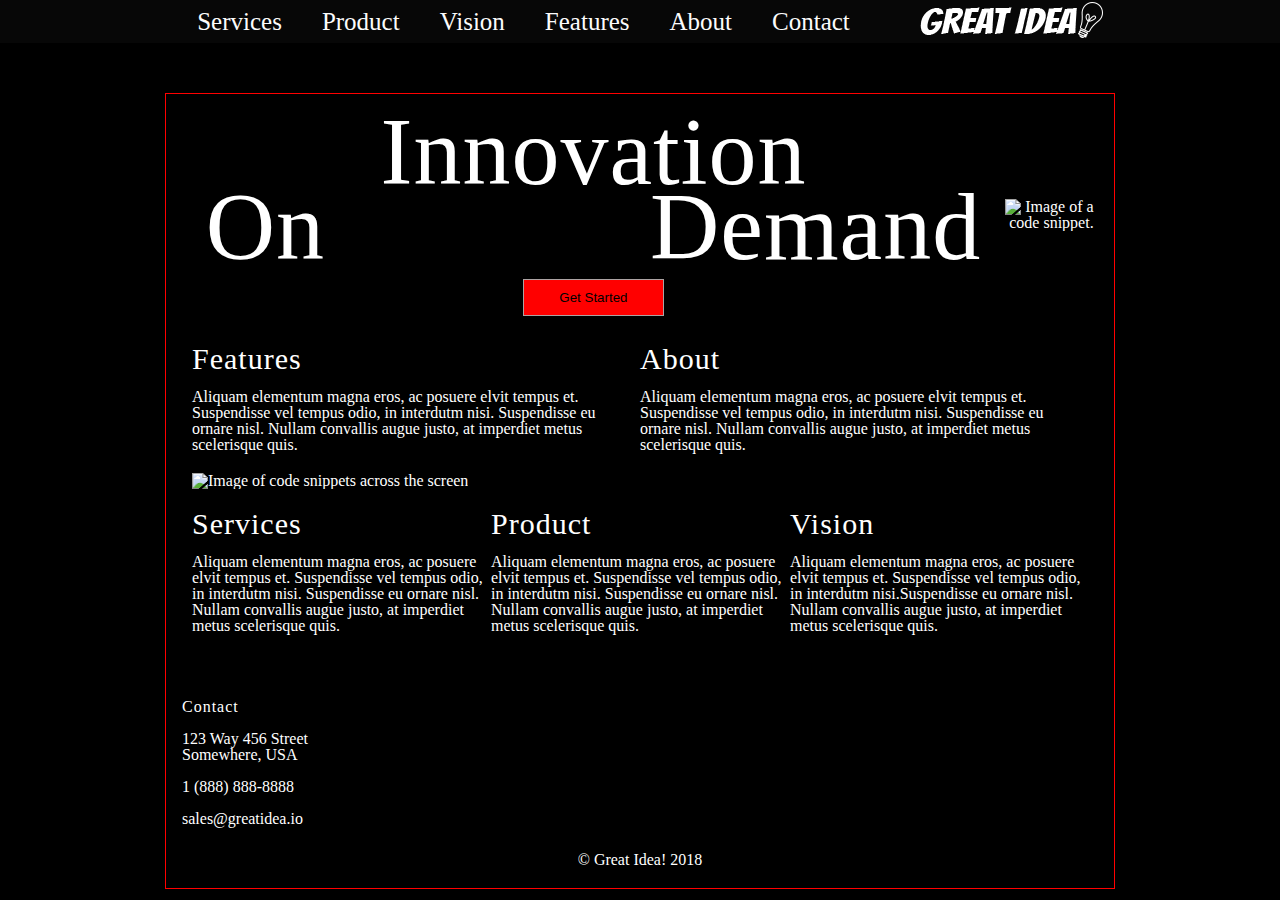
==== index.html @ e689b6d3 "Old HTML An CSS With Responsive @media" ====
<!doctype html>

<html lang="en">
<head>
  <meta charset="utf-8">
  <title>Great Idea - Responsive I</title>

  <link href="https://fonts.googleapis.com/css?family=Bangers|Titillium+Web" rel="stylesheet">
  <link rel="stylesheet" href="css/index.css">

</head>

<body>
<!-- Use past code you created here for Great Idea Web Page or past solution for Great Idea Web Page HTML here! -->
<div class="navigation">
  <header>
    <nav>
      <a href="services.html">Services</a>
      <a href="">Product</a>
      <a href="">Vision</a>
      <a href="">Features</a>
      <a href="">About</a>
      <a href="">Contact</a>
    </nav>
    <div class="logo-container">
        <a href='#'><img class="logo" src="img/logo2.png" alt="Great Idea! Company logo."></a>
      </div>
    </header>
  </div>
  <div class="container">
    <article class="main-article">
      <section>
        <h1>Innovation On Demand</h1>
        <button>Get Started</button>
      </section>
      <section id='push-down'>
        <img src="img/header-img.png" alt="Image of a code snippet.">
      </section>
    </article>
    <hr>
          
    <article class='content-article'>
        <div class="first-section">
            <section>
              <h2>Features</h2>
              <p>Aliquam elementum magna eros, ac posuere elvit tempus et. Suspendisse vel tempus odio, in interdutm nisi.
                Suspendisse eu ornare nisl. Nullam convallis augue justo, at imperdiet metus scelerisque quis.
              </p>
            </section>
            <section>
              <h2>About</h2>
              <p>Aliquam elementum magna eros, ac posuere elvit tempus et. Suspendisse vel tempus odio, in interdutm nisi.
                Suspendisse eu ornare nisl. Nullam convallis augue justo, at imperdiet metus scelerisque quis.</p>
            </section>
          </div>

          <img class="middle-img" src="img/mid-page-accent.jpg" alt="Image of code snippets across the screen">

          <div class="second-section">
              <section>
                <h2>Services</h2>
                <p>Aliquam elementum magna eros, ac posuere elvit tempus et. Suspendisse vel tempus odio, in interdutm nisi.
                  Suspendisse eu ornare nisl. Nullam convallis augue justo, at imperdiet metus scelerisque quis.</p>
              </section>
      
              <section>
                <h2>Product</h2>
                <p>Aliquam elementum magna eros, ac posuere elvit tempus et. Suspendisse vel tempus odio, in interdutm nisi.
                  Suspendisse eu ornare nisl. Nullam convallis augue justo, at imperdiet metus scelerisque quis.</p>
              </section>
              <section>
                <h2>Vision</h2>
                <p>Aliquam elementum magna eros, ac posuere elvit tempus et. Suspendisse vel tempus odio, in interdutm
                  nisi.Suspendisse eu ornare nisl. Nullam convallis augue justo, at imperdiet metus scelerisque quis.</p>
              </section>
            </div>
          </article>

          <footer>
              <address>
                <h3>Contact</h3>
                <br>
                123 Way 456 Street
                <br>
                Somewhere, USA
                <br><br>
                1 (888) 888-8888
                <br><br>
                sales@greatidea.io
              </address>
              <p>&copy; Great Idea! 2018</p>
            </footer>



</body>
</html>
---- css/index.css ----
/* Use your own code or past solution for Great Idea Web Page CSS here! */

/* http://meyerweb.com/eric/tools/css/reset/ 
   v2.0 | 20110126
   License: none (public domain)
*/
html, body, div, span, applet, object, iframe,
h1, h2, h3, h4, h5, h6, p, blockquote, pre,
a, abbr, acronym, address, big, cite, code,
del, dfn, em, img, ins, kbd, q, s, samp,
small, strike, strong, sub, sup, tt, var,
b, u, i, center,
dl, dt, dd, ol, ul, li,
fieldset, form, label, legend,
table, caption, tbody, tfoot, thead, tr, th, td,
article, aside, canvas, details, embed, 
figure, figcaption, footer, header, hgroup, 
menu, nav, output, ruby, section, summary,
time, mark, audio, video {
	margin: 0;
	padding: 0;
	border: 0;
	font-size: 100%;
	font: inherit;
	vertical-align: baseline;
}
/* HTML5 display-role reset for older browsers */
article, aside, details, figcaption, figure, 
footer, header, hgroup, menu, nav, section {
	display: block;
}
body {
	line-height: 1;
}
ol, ul {
	list-style: none;
}
blockquote, q {
	quotes: none;
}
blockquote:before, blockquote:after,
q:before, q:after {
	content: '';
	content: none;
}
table {
	border-collapse: collapse;
	border-spacing: 0;
}
/* Set every element's box-sizing to border-box */
* {
    box-sizing: border-box;
}
html, body {
    height: 100%;
	font-family: 'Righteous', cursive;
	color:white
}
h1, h2, h3, h4, h5 {
	font-family:'Permanent Marker', cursive;
    letter-spacing: 1px;
	margin-bottom: 15px;
	color:white
}
body {background-color: rgb(0, 0, 0);}
/* Copy and paste your work from yesterday here and start to refactor into flexbox */ 
.container{
	width: 950px;
	margin: 0 auto;
}
hr{
	width: 100%;
	border: 1px solid black;
}

/* Navigation styling */
.navigation header{
    display:flex;
	margin-bottom: 50px;
	padding: 2px;
	background-color:rgb(7, 7, 7);
	justify-content: center;
	align-items: center;
}
nav{
	display: flex;
	margin-right: 50px;
}
nav a{
	text-decoration: none;
	color: rgb(252, 252, 252);
	font-size: 25px;
	margin-left: 20px; 
	margin-right: 20px;
	transition: 0.10s;
}
nav a:hover{
	color:rgb(148, 148, 148);
	border-bottom: 1px solid rgba(0, 0, 0, 0.445);
	transition: 0.0s;
}
.main-article{
	display: flex;
	justify-content: center;
	align-items: center;
}
.main-article section{
	text-align: center;
}
.main-article h1{
	font-size: 6.0em;
	word-spacing: 300px;
	line-height: 75px;
}
.main-article button{
	padding: 10px 35px;
	background-color: rgb(255, 0, 0);
	border: 1px solid rgb(172, 163, 163);
}
.main-article button:hover{
	background-color: rgb(173, 173, 173);
	color: black;
	transition: 0.5s;
}
	/* Main Con */
		
	.first-section{ 
		display:flex;
		justify-content: center;
		padding: 10px;
	}
.first-section h2{
	font-size: 30px;
}
.content-article img{
	padding: 10px;
}
.second-section{
	display:flex;
	justify-content: space-between;
	padding: 10px;
}
.second-section h2{
	font-size:30px;
}
footer h3{
	margin: 55px 0 0 0;
}
footer p{
	text-align: center;
	margin-top: 25px;
}

/* Responsive */
.container {
    max-width: auto;
    margin: 0 auto;
    border: 1px solid red;
    padding: 20px 1.25%;
  }
  
  @media(max-width: 500px) {
    .container {
      background: gray;
    }
  
    .container header nav {
      display: flex;
      flex-direction: column;
    }
  
    .container header nav a {
      margin-bottom: 20px;
    }
  }
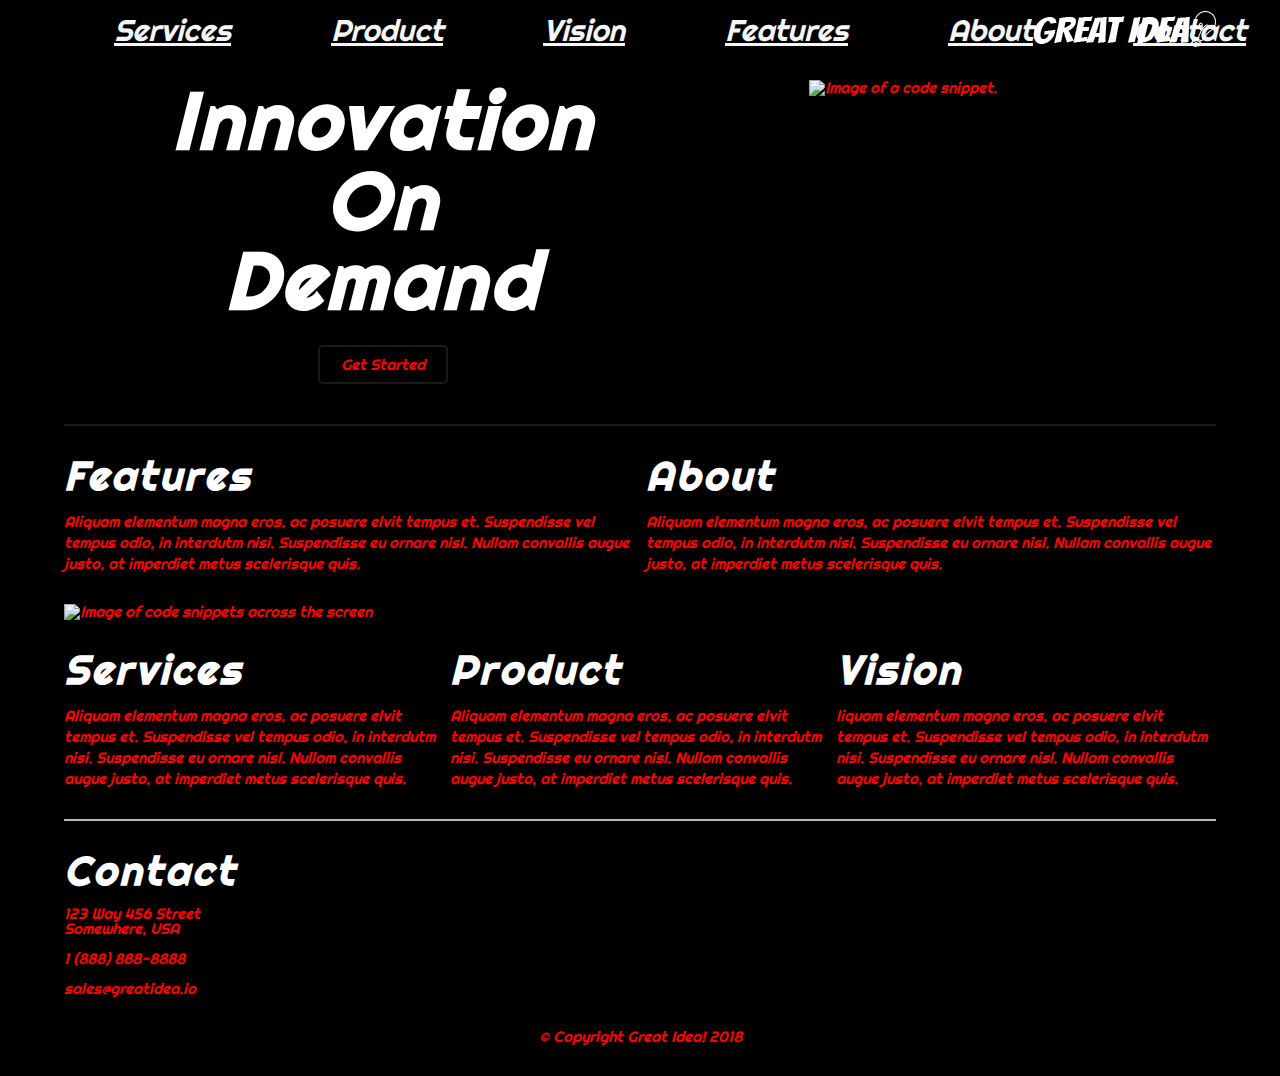
==== commit 076d24d4: "Ver 2.0 Fix Font an CTA with HTML structure" ====
--- a/index.html
+++ b/index.html
@@ -1,97 +1,81 @@
 <!doctype html>
-
 <html lang="en">
 <head>
   <meta charset="utf-8">
   <title>Great Idea - Responsive I</title>
+  <meta name="viewport" content="width=device-width, initial-scale=1.0">
+  <link href="https://fonts.googleapis.com/css?family=Righteous&display=swap" rel="stylesheet">
+  <link rel="stylesheet" href="css/index.css">
+  <!--[if lt IE 9]>
+    <script src="https://cdnjs.cloudflare.com/ajax/libs/html5shiv/3.7.3/html5shiv.js"></script>
+  <![endif]-->
+</head>
+<body>
+  <div class="container">
+    <header class="header">
+      <nav class="nav-menu">
+          <a href="services.html">Services</a>
+          <a href="#">Product</a>
+          <a href="#">Vision</a>
+          <a href="#">Features</a>
+          <a href="#">About</a>
+          <a href="#">Contact</a>
+        </nav>
+        <a href="index.html"><img class="logo" src="img/logo2.png" alt="Great Idea! Company logo."></a>
+      </header>
+      <div class="content-container">
+        <section class="header-section">
+          <div class="innovation-section">
+            <h1>Innovation<br>
+              On<br>
+              Demand</h1>
+            <div class="cta">Get Started</div>
+          </div>
+          <img src="img/header-img.png" class="header-img" alt="Image of a code snippet.">
+        </section>
+        <section class="top-content">
+          <div class="content left">
+            <h2>Features</h2>
+            <p>Aliquam elementum magna eros, ac posuere elvit tempus et. Suspendisse vel tempus odio, in interdutm nisi.
+              Suspendisse eu ornare nisl. Nullam convallis augue justo, at imperdiet metus scelerisque quis.</p>
+          </div>
+          <div class="content right">
+            <h2>About</h2>
+            <p>Aliquam elementum magna eros, ac posuere elvit tempus et. Suspendisse vel tempus odio, in interdutm nisi.
+              Suspendisse eu ornare nisl. Nullam convallis augue justo, at imperdiet metus scelerisque quis.</p>
+          </div>
+        </section>
+        <img class="wide-img" src="img/mid-page-accent.jpg" alt="Image of code snippets across the screen">
+        <section class="bottom-content">
+          <div class="content left">
+            <h2>Services</h2>
+            <p>Aliquam elementum magna eros, ac posuere elvit tempus et. Suspendisse vel tempus odio, in interdutm nisi.
+              Suspendisse eu ornare nisl. Nullam convallis augue justo, at imperdiet metus scelerisque quis.</p>
+          </div>
+          <div class="content center">
+            <h2>Product</h2>
+            <p>Aliquam elementum magna eros, ac posuere elvit tempus et. Suspendisse vel tempus odio, in interdutm nisi.
+              Suspendisse eu ornare nisl. Nullam convallis augue justo, at imperdiet metus scelerisque quis.</p>
+          </div>
+          <div class="content right">
+            <h2>Vision</h2>
+            <p>liquam elementum magna eros, ac posuere elvit tempus et. Suspendisse vel tempus odio, in interdutm nisi.
+              Suspendisse eu ornare nisl. Nullam convallis augue justo, at imperdiet metus scelerisque quis.</p>
+          </div>
+        </section>
 
-  <link href="https://fonts.googleapis.com/css?family=Bangers|Titillium+Web" rel="stylesheet">
-  <link rel="stylesheet" href="css/index.css">
-
-</head>
-
-<body>
-<!-- Use past code you created here for Great Idea Web Page or past solution for Great Idea Web Page HTML here! -->
-<div class="navigation">
-  <header>
-    <nav>
-      <a href="services.html">Services</a>
-      <a href="">Product</a>
-      <a href="">Vision</a>
-      <a href="">Features</a>
-      <a href="">About</a>
-      <a href="">Contact</a>
-    </nav>
-    <div class="logo-container">
-        <a href='#'><img class="logo" src="img/logo2.png" alt="Great Idea! Company logo."></a>
+   <section class="contact">
+            <h2>Contact</h2>
+            <address>
+              123 Way 456 Street<br>
+              Somewhere, USA<br><br>
+              1 (888) 888-8888<br><br>
+              sales@greatidea.io
+            </address>
+          </section>
+          <footer class="footer">
+            <p>&copy; Copyright Great Idea! 2018</p>
+          </footer>
+        </div>
       </div>
-    </header>
-  </div>
-  <div class="container">
-    <article class="main-article">
-      <section>
-        <h1>Innovation On Demand</h1>
-        <button>Get Started</button>
-      </section>
-      <section id='push-down'>
-        <img src="img/header-img.png" alt="Image of a code snippet.">
-      </section>
-    </article>
-    <hr>
-          
-    <article class='content-article'>
-        <div class="first-section">
-            <section>
-              <h2>Features</h2>
-              <p>Aliquam elementum magna eros, ac posuere elvit tempus et. Suspendisse vel tempus odio, in interdutm nisi.
-                Suspendisse eu ornare nisl. Nullam convallis augue justo, at imperdiet metus scelerisque quis.
-              </p>
-            </section>
-            <section>
-              <h2>About</h2>
-              <p>Aliquam elementum magna eros, ac posuere elvit tempus et. Suspendisse vel tempus odio, in interdutm nisi.
-                Suspendisse eu ornare nisl. Nullam convallis augue justo, at imperdiet metus scelerisque quis.</p>
-            </section>
-          </div>
-
-          <img class="middle-img" src="img/mid-page-accent.jpg" alt="Image of code snippets across the screen">
-
-          <div class="second-section">
-              <section>
-                <h2>Services</h2>
-                <p>Aliquam elementum magna eros, ac posuere elvit tempus et. Suspendisse vel tempus odio, in interdutm nisi.
-                  Suspendisse eu ornare nisl. Nullam convallis augue justo, at imperdiet metus scelerisque quis.</p>
-              </section>
-      
-              <section>
-                <h2>Product</h2>
-                <p>Aliquam elementum magna eros, ac posuere elvit tempus et. Suspendisse vel tempus odio, in interdutm nisi.
-                  Suspendisse eu ornare nisl. Nullam convallis augue justo, at imperdiet metus scelerisque quis.</p>
-              </section>
-              <section>
-                <h2>Vision</h2>
-                <p>Aliquam elementum magna eros, ac posuere elvit tempus et. Suspendisse vel tempus odio, in interdutm
-                  nisi.Suspendisse eu ornare nisl. Nullam convallis augue justo, at imperdiet metus scelerisque quis.</p>
-              </section>
-            </div>
-          </article>
-
-          <footer>
-              <address>
-                <h3>Contact</h3>
-                <br>
-                123 Way 456 Street
-                <br>
-                Somewhere, USA
-                <br><br>
-                1 (888) 888-8888
-                <br><br>
-                sales@greatidea.io
-              </address>
-              <p>&copy; Great Idea! 2018</p>
-            </footer>
-
-
-
-</body>
-</html>+    </body>
--- a/css/index.css
+++ b/css/index.css
@@ -53,124 +53,258 @@
 }
 html, body {
     height: 100%;
-	font-family: 'Righteous', cursive;
-	color:white
+    font-family: 'Righteous',cursive;
+    font-style: oblique;
+    font-size: 15px;
+    color:rgb(255, 0, 0)
 }
 h1, h2, h3, h4, h5 {
-	font-family:'Permanent Marker', cursive;
-    letter-spacing: 1px;
-	margin-bottom: 15px;
-	color:white
-}
-body {background-color: rgb(0, 0, 0);}
-/* Copy and paste your work from yesterday here and start to refactor into flexbox */ 
-.container{
-	width: 950px;
-	margin: 0 auto;
-}
-hr{
-	width: 100%;
-	border: 1px solid black;
-}
-
-/* Navigation styling */
-.navigation header{
-    display:flex;
-	margin-bottom: 50px;
-	padding: 2px;
-	background-color:rgb(7, 7, 7);
-	justify-content: center;
-	align-items: center;
-}
-nav{
-	display: flex;
-	margin-right: 50px;
-}
-nav a{
-	text-decoration: none;
-	color: rgb(252, 252, 252);
-	font-size: 25px;
-	margin-left: 20px; 
-	margin-right: 20px;
-	transition: 0.10s;
-}
-nav a:hover{
-	color:rgb(148, 148, 148);
-	border-bottom: 1px solid rgba(0, 0, 0, 0.445);
-	transition: 0.0s;
-}
-.main-article{
-	display: flex;
-	justify-content: center;
-	align-items: center;
-}
-.main-article section{
-	text-align: center;
-}
-.main-article h1{
-	font-size: 6.0em;
-	word-spacing: 300px;
-	line-height: 75px;
-}
-.main-article button{
-	padding: 10px 35px;
-	background-color: rgb(255, 0, 0);
-	border: 1px solid rgb(172, 163, 163);
-}
-.main-article button:hover{
-	background-color: rgb(173, 173, 173);
-	color: black;
-	transition: 0.5s;
-}
-	/* Main Con */
-		
-	.first-section{ 
-		display:flex;
-		justify-content: center;
-		padding: 10px;
-	}
-.first-section h2{
-	font-size: 30px;
-}
-.content-article img{
-	padding: 10px;
-}
-.second-section{
-	display:flex;
-	justify-content: space-between;
-	padding: 10px;
-}
-.second-section h2{
-	font-size:30px;
-}
-footer h3{
-	margin: 55px 0 0 0;
-}
-footer p{
-	text-align: center;
-	margin-top: 25px;
-}
-
-/* Responsive */
-.container {
-    max-width: auto;
+	font-family:'Righteous',cursive;
+    letter-spacing: 3px;
+    margin-bottom: 15px;
+	color:rgb(255, 255, 255)
+}
+body {background-color: black;}
+
+* {
+    box-sizing: border-box;
+    color: #ff0000;
+  }
+  
+  
+  h1, h2 {
+    font-family:'Righteous',cursive;
+    font-weight: 600;
+  }
+  
+  h1 {
+    font-size: 40px;
+  }
+  
+  h2 {
+    font-size: 40px;
+  }
+  
+  p,
+  
+  li {
+    
+    line-height: 1.4;
+    font-size: 15px;
+  }
+  .container {
+    width: 90%;
     margin: 0 auto;
-    border: 1px solid red;
-    padding: 20px 1.25%;
-  }
-  
-  @media(max-width: 500px) {
-    .container {
-      background: gray;
-    }
-  
-    .container header nav {
+  }
+  
+  .header {
+    display: flex;
+    justify-content: space-between;
+    align-items: center;
+    margin-bottom: 20px;
+    height: 60px;
+  }
+  
+  .header .nav-menu {
+    display: flex;
+    font-size: 30px;
+    justify-content: space-between;
+    width: 70%;
+  }
+  
+  .header .nav-menu a {
+    text-decoration: bold;
+    color: whitesmoke;
+    padding: 50px;
+   
+  }
+  
+  .wide-img {
+    display: block;
+    width: 100%;
+    margin-bottom: 30px;
+  }
+  
+  .services-info {
+    border-bottom: 2px solid rgb(212, 212, 212);
+    padding-bottom: 30px;
+  }
+  
+  .box-content {
+    border: 2px solid #ff0000;
+    width: 50%;
+    padding: 15px;
+    margin-top: 20px;
+  }
+  
+  .cta {
+    border: 2px solid #1a1a1a;
+    padding: 10px;
+    text-align: center;
+    width: 130px;
+    border-radius: 5px;
+    margin: 10px 0;
+  }
+  
+  .content {
+    display: flex;
+    justify-content: space-between;
+}
+.content-wrapper {
+  padding-bottom: 30px;
+  border-bottom: 2px solid #1a1a1a;
+}
+.bottom-content {
+  display: flex;
+  flex: wrap;
+  justify-content: space-between;
+  margin: 30px 0;
+}
+.bottom-content .fact-content {
+  width: 48%;
+}
+.bottom-content .services-info-img {
+  width: 48%;
+}
+.bottom-content .fact-content ul li {
+  list-style: square inside none;
+  line-height: 2;
+}
+.footer {
+  height: 80px;
+  display: flex;
+  align-items: center;
+  justify-content: center;
+}
+/* CSS For Index HTML */
+.header-section .innovation-section h1 {
+  font-size: 80px;
+  text-align: center;
+}
+.header-section {
+  padding-bottom: 30px;
+  border-bottom: 2px solid #1a1a1a;
+  display: flex;
+  justify-content: space-around;
+}
+.header-section img {
+  height: 300px;
+  width: 300px;
+}
+.innovation-section {
+  display: flex;
+  flex-direction: column;
+  justify-content: center;
+  align-items: center;
+}
+.top-content,
+.bottom-content {
+  display: flex;
+  flex-wrap: wrap;
+  align-items: center;
+  justify-content: space-between;
+  margin: 30px 0;
+}
+.top-content .content {
+  display: flex;
+  flex-direction: column;
+  width: 49.5%;
+}
+.bottom-content .content {
+  display: flex;
+  flex-direction: column;
+  width: 33%;
+}
+.bottom-content {
+  padding-bottom: 30px;
+  border-bottom: 2px solid #bdb5b5;
+}
+
+/* Tablet */
+
+@media (max-width: 800px) {
+    .header {
+      margin: 20px 0;
+      flex-direction: column-reverse;
+      height: 100%;
+    }
+    .header .nav-menu {
+      width: 100%;
+    }
+  
+    .header .logo {
+      margin-bottom: 10px;
+    }
+  
+    .header-img {
+      display: none;
+    }
+  
+    .header-section .innovation-section {
       display: flex;
       flex-direction: column;
-    }
-  
-    .container header nav a {
-      margin-bottom: 20px;
-    }
-  }
-
+      margin-top: 5%;
+    }
+  
+    /* Services Page */
+   
+    @media (max-width: 500px) {
+        .header-section .innovation-section h1 {
+            font-size: 60px;
+          }
+          .container {
+            width: 100%;
+          }
+        
+          .content-container {
+            width: 90%;
+            margin: 0 auto;
+          }
+        
+          .header {
+            height: 100%;
+          }
+        
+          .header .nav-menu {
+            flex-direction: column;
+            align-items: center;
+            margin-bottom: 20px;
+          }
+        
+          .header .nav-menu a {
+            border: 1px solid rgb(150, 29, 29);
+            padding: 5% 100%;
+          }
+        
+          .top-content,
+
+          .bottom-content {
+            flex-direction: column;
+            margin: 10px 0;
+            margin-bottom: 20px;
+          }
+          .top-content .content,
+          .bottom-content .content {
+            width: 100%;
+            margin: 15px 0;
+          }
+        
+          .content,
+          .bottom-content {
+            flex-direction: column;
+          }
+        
+          .content .box-content,
+          .bottom-content .fact-content,
+          .bottom-content .services-info-img {
+            width: 100%;
+          }
+        
+          .services-info-img {
+            margin-top: 20px;
+          }
+        
+          .footer {
+            height: 60px;
+          }
+        }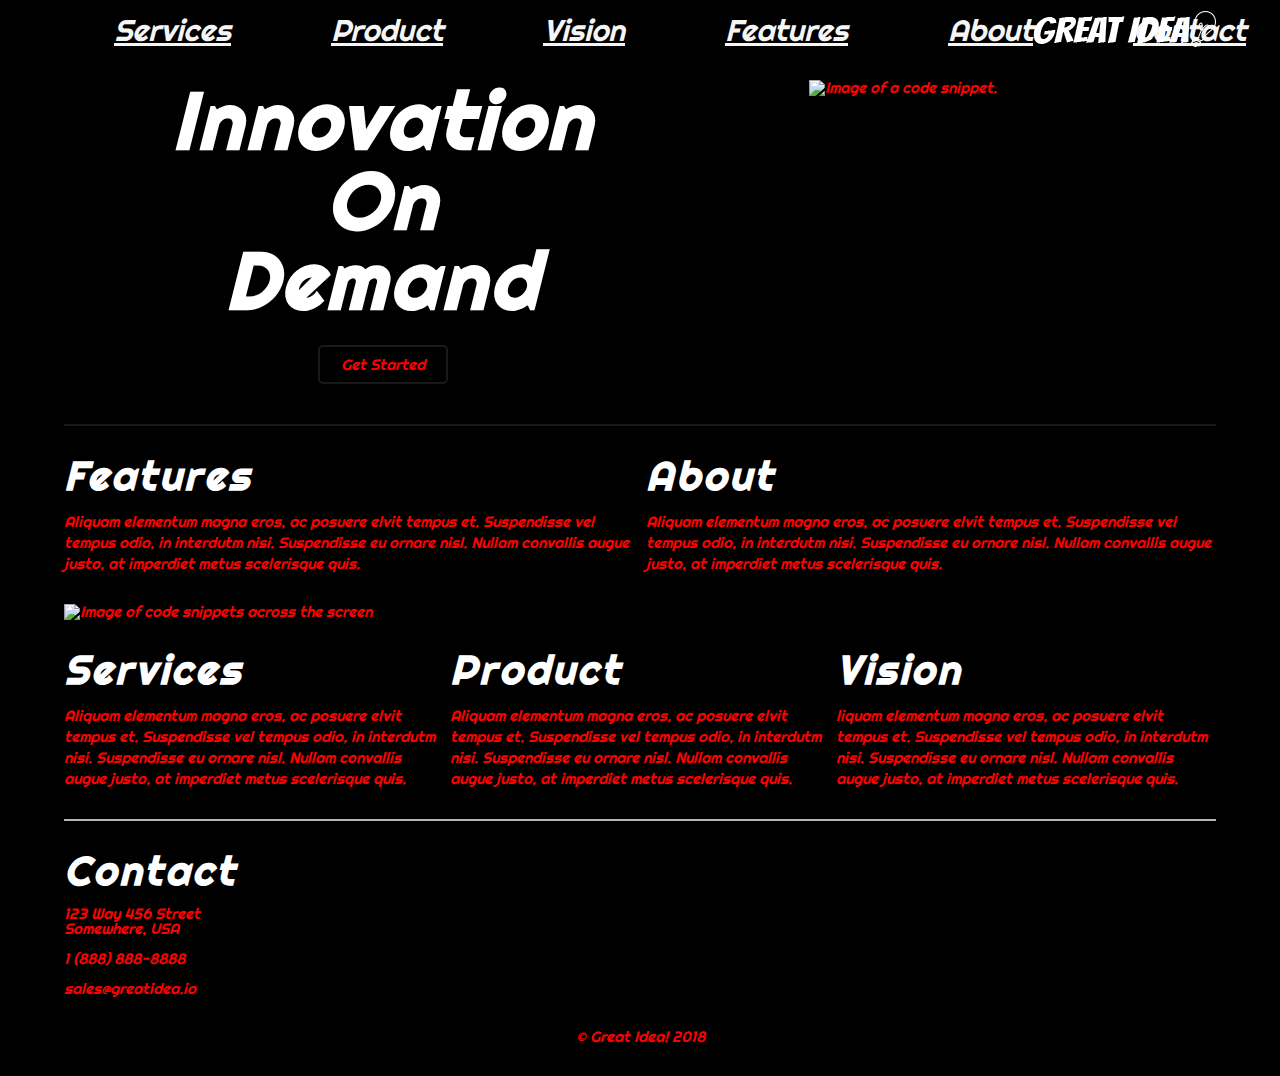
==== commit a5ffe757: "Ver.2.3" ====
--- a/index.html
+++ b/index.html
@@ -74,7 +74,7 @@
             </address>
           </section>
           <footer class="footer">
-            <p>&copy; Copyright Great Idea! 2018</p>
+            <p>&copy;  Great Idea! 2018</p>
           </footer>
         </div>
       </div>
--- a/css/index.css
+++ b/css/index.css
@@ -307,4 +307,4 @@
           .footer {
             height: 60px;
           }
-        }+ 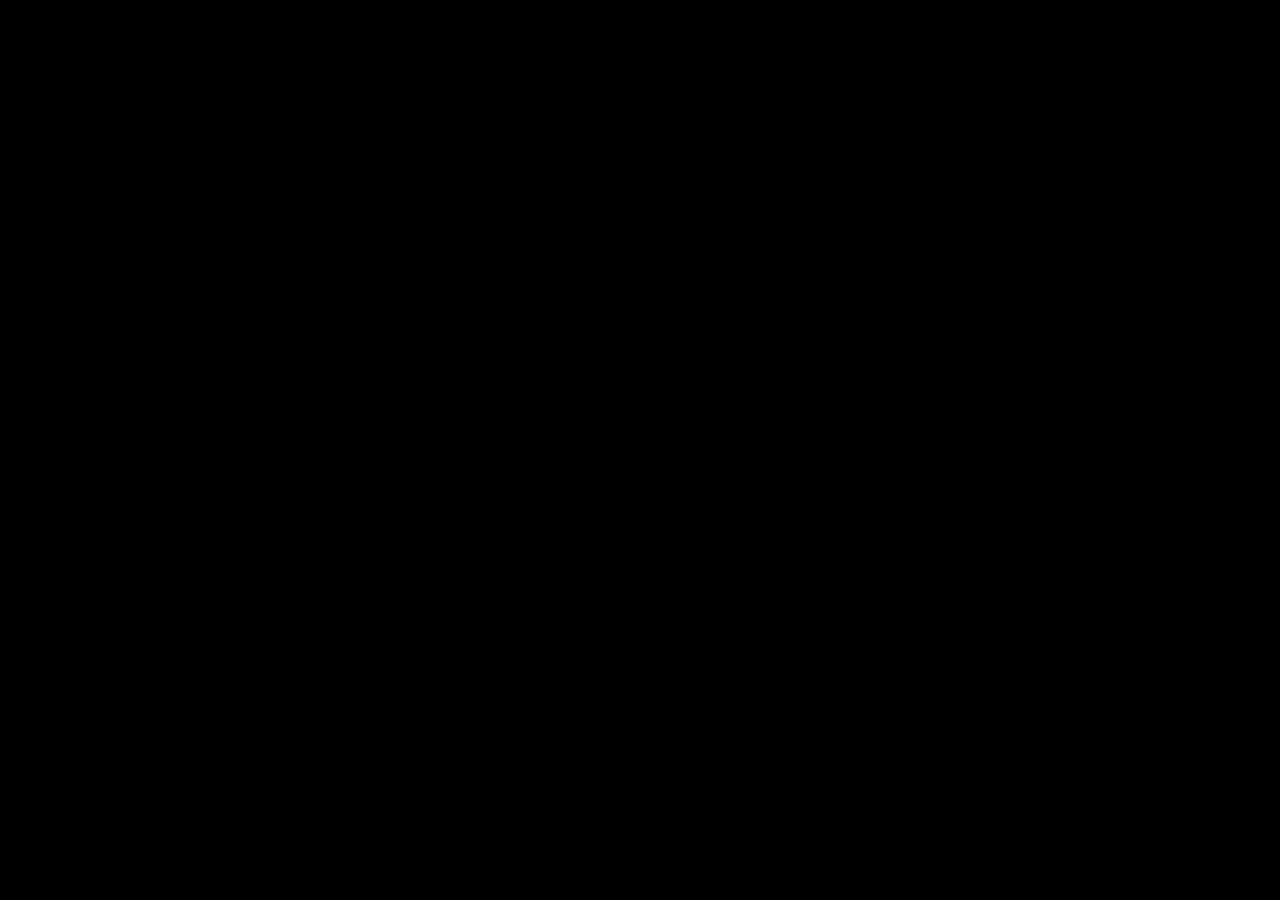
==== commit 3c261795: "change something on HTML" ====
--- a/index.html
+++ b/index.html
@@ -1,81 +1,19 @@
 <!doctype html>
+
 <html lang="en">
 <head>
   <meta charset="utf-8">
   <title>Great Idea - Responsive I</title>
-  <meta name="viewport" content="width=device-width, initial-scale=1.0">
-  <link href="https://fonts.googleapis.com/css?family=Righteous&display=swap" rel="stylesheet">
+
+  <link href="https://fonts.googleapis.com/css?family=Bangers|Titillium+Web" rel="stylesheet">
   <link rel="stylesheet" href="css/index.css">
-  <!--[if lt IE 9]>
-    <script src="https://cdnjs.cloudflare.com/ajax/libs/html5shiv/3.7.3/html5shiv.js"></script>
-  <![endif]-->
+
 </head>
-<body>
-  <div class="container">
-    <header class="header">
-      <nav class="nav-menu">
-          <a href="services.html">Services</a>
-          <a href="#">Product</a>
-          <a href="#">Vision</a>
-          <a href="#">Features</a>
-          <a href="#">About</a>
-          <a href="#">Contact</a>
-        </nav>
-        <a href="index.html"><img class="logo" src="img/logo2.png" alt="Great Idea! Company logo."></a>
-      </header>
-      <div class="content-container">
-        <section class="header-section">
-          <div class="innovation-section">
-            <h1>Innovation<br>
-              On<br>
-              Demand</h1>
-            <div class="cta">Get Started</div>
-          </div>
-          <img src="img/header-img.png" class="header-img" alt="Image of a code snippet.">
-        </section>
-        <section class="top-content">
-          <div class="content left">
-            <h2>Features</h2>
-            <p>Aliquam elementum magna eros, ac posuere elvit tempus et. Suspendisse vel tempus odio, in interdutm nisi.
-              Suspendisse eu ornare nisl. Nullam convallis augue justo, at imperdiet metus scelerisque quis.</p>
-          </div>
-          <div class="content right">
-            <h2>About</h2>
-            <p>Aliquam elementum magna eros, ac posuere elvit tempus et. Suspendisse vel tempus odio, in interdutm nisi.
-              Suspendisse eu ornare nisl. Nullam convallis augue justo, at imperdiet metus scelerisque quis.</p>
-          </div>
-        </section>
-        <img class="wide-img" src="img/mid-page-accent.jpg" alt="Image of code snippets across the screen">
-        <section class="bottom-content">
-          <div class="content left">
-            <h2>Services</h2>
-            <p>Aliquam elementum magna eros, ac posuere elvit tempus et. Suspendisse vel tempus odio, in interdutm nisi.
-              Suspendisse eu ornare nisl. Nullam convallis augue justo, at imperdiet metus scelerisque quis.</p>
-          </div>
-          <div class="content center">
-            <h2>Product</h2>
-            <p>Aliquam elementum magna eros, ac posuere elvit tempus et. Suspendisse vel tempus odio, in interdutm nisi.
-              Suspendisse eu ornare nisl. Nullam convallis augue justo, at imperdiet metus scelerisque quis.</p>
-          </div>
-          <div class="content right">
-            <h2>Vision</h2>
-            <p>liquam elementum magna eros, ac posuere elvit tempus et. Suspendisse vel tempus odio, in interdutm nisi.
-              Suspendisse eu ornare nisl. Nullam convallis augue justo, at imperdiet metus scelerisque quis.</p>
-          </div>
-        </section>
 
-   <section class="contact">
-            <h2>Contact</h2>
-            <address>
-              123 Way 456 Street<br>
-              Somewhere, USA<br><br>
-              1 (888) 888-8888<br><br>
-              sales@greatidea.io
-            </address>
-          </section>
-          <footer class="footer">
-            <p>&copy;  Great Idea! 2018</p>
-          </footer>
-        </div>
-      </div>
-    </body>
+<bdy>
+<!-- Use past code you created here for Great Idea Web Page or past solution for Great Idea Web Page HTML here! -->
+
+
+
+</bdy>
+</html>